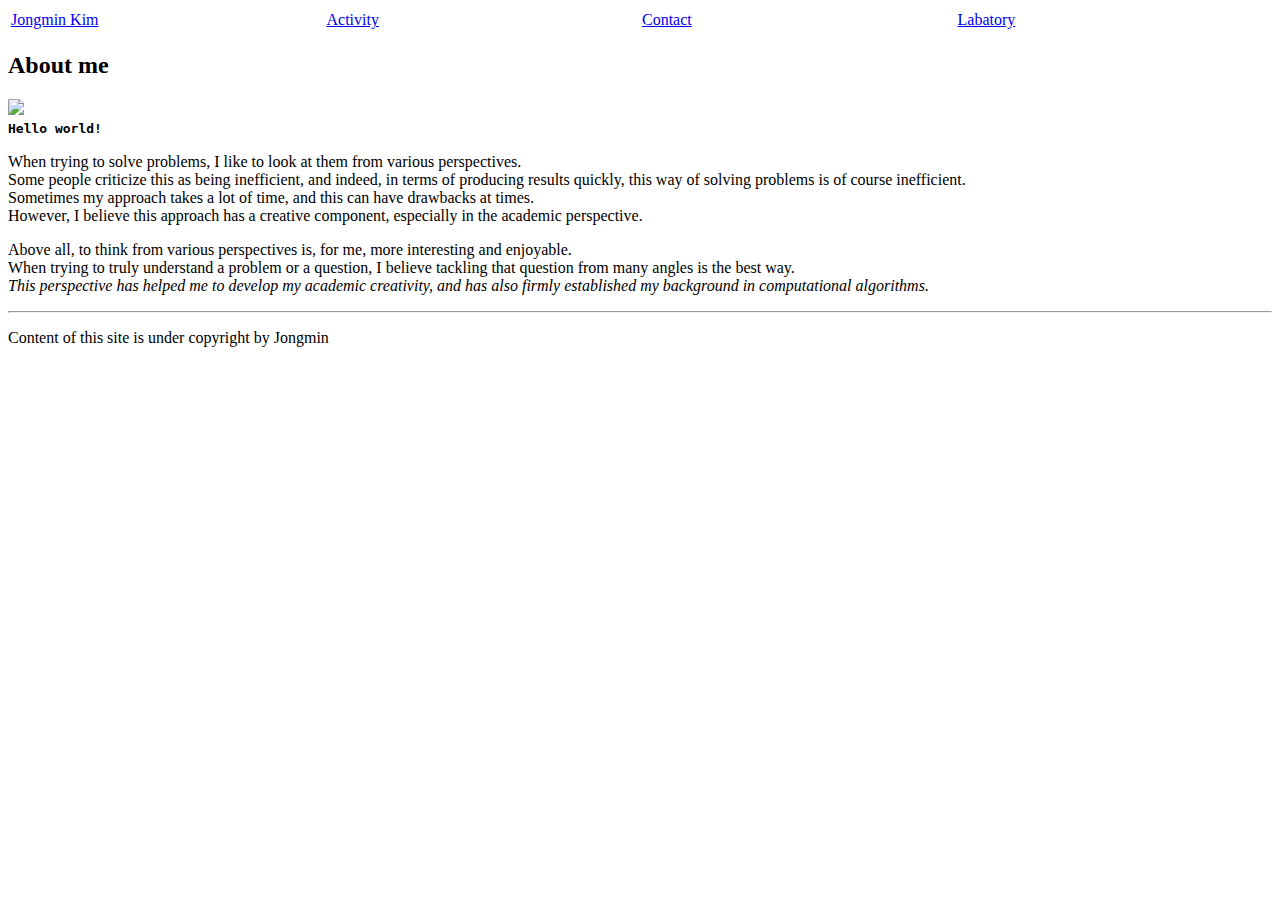
==== index.html @ 081e0cab "Add files via upload" ====
<!-- HTML5 -->
<!DOCTYPE html>
<html lang = "en">
<head>
    <meta charset="utf-8">
    <title>About Me</title>
    <link href="https://fonts.googleapis.com/css?family=Changa+One|Itim&display=swap" rel="stylesheet">
    <link rel="stylesheet" href="css/style.css">
</head>
<body>    
    <header>
        <nav id = "menu">
            <table style="width:100%">
                <colgroup>
                    <col style="width:25%">
                    <col style="width:25%">
                    <col style="width:25%">
                    <col style="width:25%">    
                </colgroup>
                <tr>
                    <td><a href="index.html">Jongmin Kim</a></td>
                    <td><a href="activity.html">Activity</a></td>
                    <td><a href="contact.html">Contact</a></td>
                    <td><a href="lab.html">Labatory</a></td>
                </tr>
            </table>
        </nav>
    </header>

    <main>
            <h2>About me</h2>
            
            <section class ="container">
                <div>
                    <picture>
                        <source media="(min-width: 1800px)" srcset="./img/biggerface.jpg" width="100%">
                        <img src="./img/face.JPG" width="100%">
                    </picture>    
                    <br>
                    <strong><code> Hello world! </code></strong>
                </div>
                
                <div class = "content">
                    <p>
                        When trying to solve problems, I like to look at them from various perspectives. <br>
                        <span>Some people criticize this as being inefficient,</span> and indeed, in terms of producing results quickly, this way of solving problems is of course inefficient. <br> 
                        Sometimes my approach takes a lot of time, and this can have drawbacks at times. <br> 
                        However, I believe this approach has a creative component, especially in the academic perspective.
                    </p>
                    <p>
                        Above all, to think from various perspectives is, for me, more interesting and enjoyable. <br> 
                        When trying to truly understand a problem or a question, I believe tackling that question from many angles is the best way. <br> 
                        <em>This perspective has helped me to develop my academic creativity, and has also firmly established my background in computational algorithms. </em> <br>
                    </p>
                </div>
            </section>
            
        </main>
        <hr>
        <footer>
        <p id="ftrcontent">Content of this site is under copyright by Jongmin</p>
    </footer>

</body>


</html>
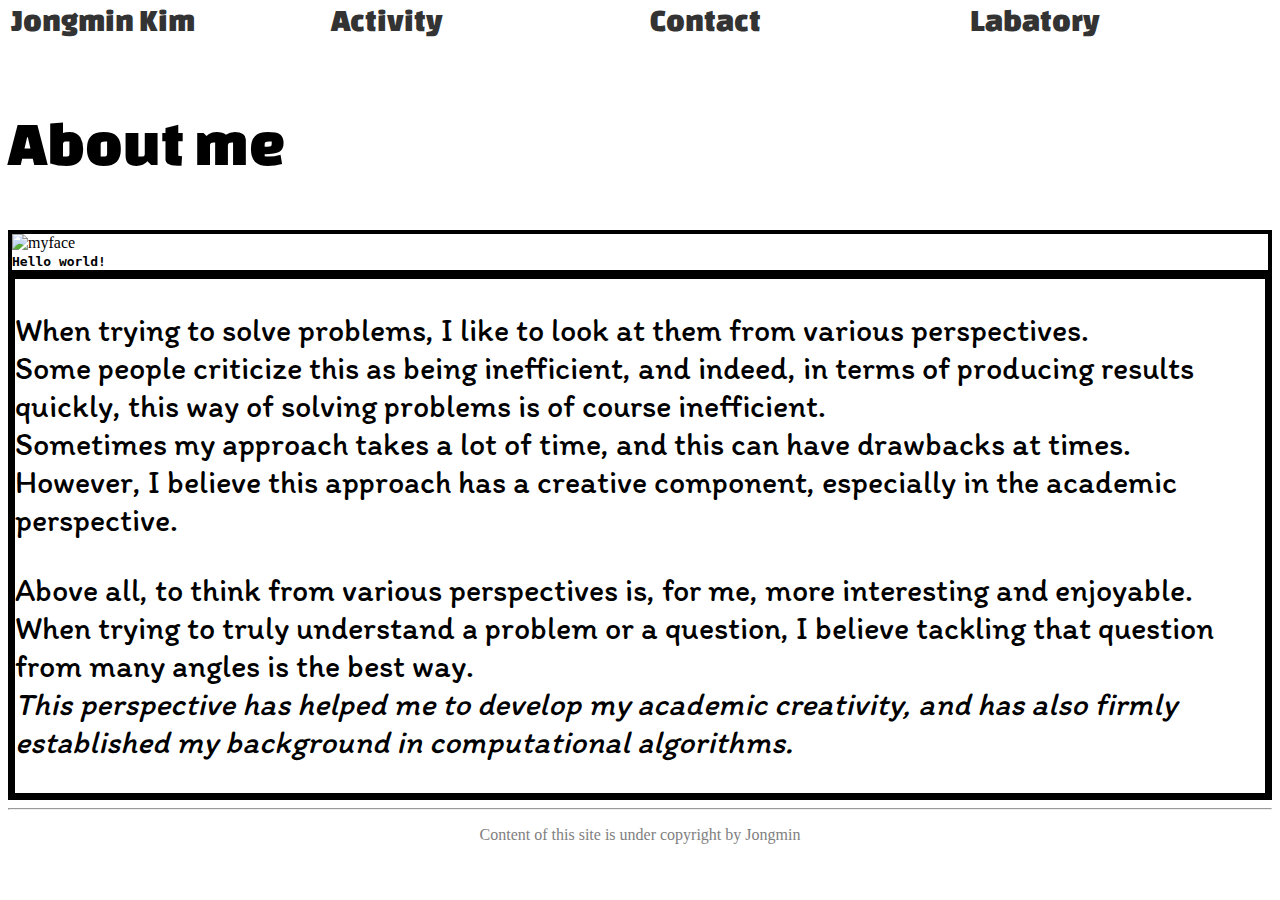
==== commit 37a1e3d2: "img alt added" ====
--- a/index.html
+++ b/index.html
@@ -33,8 +33,8 @@
             <section class ="container">
                 <div>
                     <picture>
-                        <source media="(min-width: 1800px)" srcset="./img/biggerface.jpg" width="100%">
-                        <img src="./img/face.JPG" width="100%">
+                        <source media="(min-width: 1800px)" srcset="./img/biggerface.jpg" class = "imgs">
+                        <img src="./img/face.JPG" class = "imgs" alt = "myface">
                     </picture>    
                     <br>
                     <strong><code> Hello world! </code></strong>
--- a/css/style.css
+++ b/css/style.css
@@ -0,0 +1,117 @@
+.imgs{
+    width: 100%;
+}
+
+/* for desktop */
+@media(min-width: 1500px){
+    .container{
+        display:grid; 
+        grid-template-columns:1fr 1fr;
+    }
+    .col3container{
+        display:grid; 
+        grid-template-columns:1fr 1fr 1fr;
+    }
+    .content{
+        font-family:'itim';
+        font-size: 3rem;
+    }
+    h1{font:lighter 5rem 'changa one', cursive;}
+    h2{font:lighter 4rem 'changa one', cursive;}
+    h3{font:lighter 3rem 'itim', cursive; font-weight:bold;}
+    h4{font:lighter 2rem 'itim', cursive; font-weight:bold;}
+    li {list-style-type: none;}
+    a:link{text-decoration: none; color: #333333}
+    a:visited{text-decoration: none; color:#333333}
+    a:hover{text-decoration: none; color:gray;}
+    a:active{text-decoration: none; color:gray;}
+    div{border:0.2em solid; box-sizing:border-box}
+    section{border:0.1em solid; box-sizing: border-box;}
+    #menu{font:lighter 2rem 'changa one', cursive;}
+    .icon{width:3rem; position:relative; top:0.5rem}
+    #contact li{font:lighter 2rem 'changa one', cursive;}
+    #ftrcontent{
+        color : gray;
+        text-align: center;
+    }
+
+    nav {
+        position : fixed;
+        top : 0;
+        width : 100%;
+        background-color: white;
+    }
+    body{
+        padding-top: 3rem;
+    }
+}
+
+/* for mobile */
+@media(max-width: 600){
+    h1{font:lighter 5rem 'changa one', cursive;}
+    h2{font:lighter 4rem 'changa one', cursive;}
+    h3{font:lighter 3rem 'itim', cursive; font-weight:bold;}
+    h4{font:lighter 2rem 'itim', cursive; font-weight:bold;}
+    li {list-style-type: none;}
+    a:link{text-decoration: none; color: #333333}
+    a:visited{text-decoration: none; color:#333333}
+    a:hover{text-decoration: none; color:gray;}
+    a:active{text-decoration: none; color:gray;}
+    div{border:0.2em solid; box-sizing:border-box}
+    section{border:0.1em solid; box-sizing: border-box;}
+    #menu{font:lighter 2rem 'changa one', cursive;}
+    .icon{width:3rem; position:relative; top:0.5rem}
+    #contact li{font:lighter 2rem 'changa one', cursive;}
+    .content{
+        font-family:'itim', cursive;
+        font-size: 2rem;
+    }
+    #ftrcontent{
+        color : gray;
+        text-align: center;
+    }
+
+    nav {
+        position : fixed;
+        top : 0;
+        width : 100%;
+        background-color: white;
+    }
+    body{
+        padding-top: 3rem;
+    }
+}
+
+/* for tablet or small laptop */
+h1{font:lighter 5rem 'changa one', cursive;}
+h2{font:lighter 4rem 'changa one', cursive;}
+h3{font:lighter 3rem 'itim', cursive; font-weight:bold;}
+h4{font:lighter 2rem 'itim', cursive; font-weight:bold;}
+li {list-style-type: none;}
+a:link{text-decoration: none; color: #333333}
+a:visited{text-decoration: none; color:#333333}
+a:hover{text-decoration: none; color:gray;}
+a:active{text-decoration: none; color:gray;}
+div{border:0.2em solid; box-sizing:border-box}
+section{border:0.1em solid; box-sizing: border-box;}
+#menu{font:lighter 2rem 'changa one', cursive;}
+.icon{width:3rem; position:relative; top:0.5rem}
+#contact li{font:lighter 2rem 'changa one', cursive;}
+.content{
+    font-family:'itim', cursive;
+    font-size: 2rem;
+}
+#ftrcontent{
+    color : gray;
+    text-align: center;
+}
+
+nav {
+    position : fixed;
+    top : 0;
+    width : 100%;
+    background-color: white;
+}
+body{
+    padding-top: 3rem;
+}
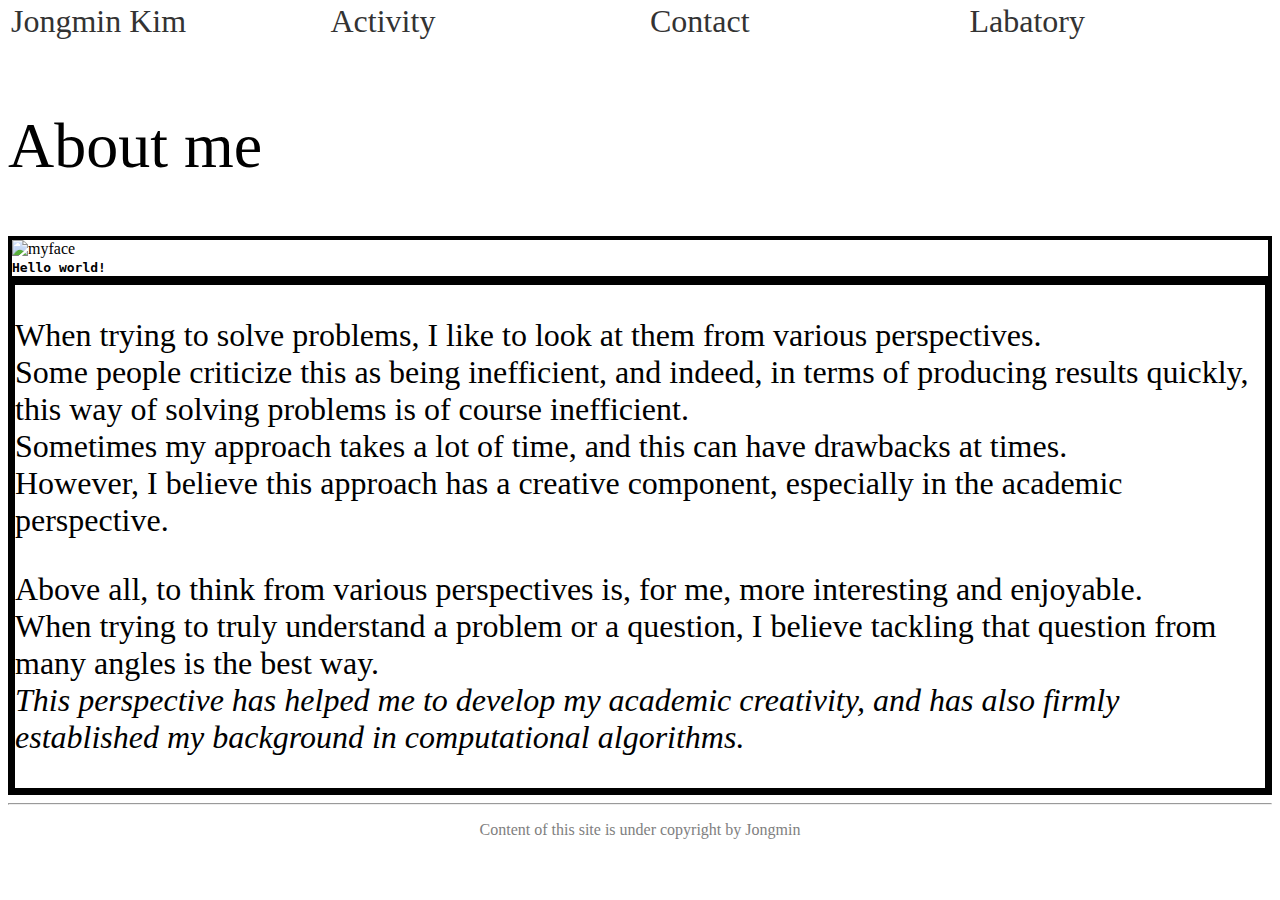
==== commit be4e751d: "link changed" ====
--- a/index.html
+++ b/index.html
@@ -4,7 +4,6 @@
 <head>
     <meta charset="utf-8">
     <title>About Me</title>
-    <link href="https://fonts.googleapis.com/css?family=Changa+One|Itim&display=swap" rel="stylesheet">
     <link rel="stylesheet" href="css/style.css">
 </head>
 <body>    
--- a/css/style.css
+++ b/css/style.css
@@ -1,5 +1,65 @@
+/* common */
+@font-face {
+    font-family: 'Changa One';
+    font-style: normal;
+    font-weight: 400;
+    font-display: swap;
+    src: url(https://fonts.gstatic.com/s/changaone/v18/xfu00W3wXn3QLUJXhzq42AHiuZXYO68.woff2) format('woff2');
+    unicode-range: U+0000-00FF, U+0131, U+0152-0153, U+02BB-02BC, U+02C6, U+02DA, U+02DC, U+2000-206F, U+2074, U+20AC, U+2122, U+2191, U+2193, U+2212, U+2215, U+FEFF, U+FFFD;
+  }
+  /* thai */
+  @font-face {
+    font-family: 'Itim';
+    font-style: normal;
+    font-weight: 400;
+    font-display: swap;
+    src: url(https://fonts.gstatic.com/s/itim/v10/0nknC9ziJOYe8BdAkOzaZwTSoQ.woff2) format('woff2');
+    unicode-range: U+0E01-0E5B, U+200C-200D, U+25CC;
+  }
+  /* vietnamese */
+  @font-face {
+    font-family: 'Itim';
+    font-style: normal;
+    font-weight: 400;
+    font-display: swap;
+    src: url(https://fonts.gstatic.com/s/itim/v10/0nknC9ziJOYe8AxAkOzaZwTSoQ.woff2) format('woff2');
+    unicode-range: U+0102-0103, U+0110-0111, U+0128-0129, U+0168-0169, U+01A0-01A1, U+01AF-01B0, U+1EA0-1EF9, U+20AB;
+  }
+  /* latin-ext */
+  @font-face {
+    font-family: 'Itim';
+    font-style: normal;
+    font-weight: 400;
+    font-display: swap;
+    src: url(https://fonts.gstatic.com/s/itim/v10/0nknC9ziJOYe8A1AkOzaZwTSoQ.woff2) format('woff2');
+    unicode-range: U+0100-024F, U+0259, U+1E00-1EFF, U+2020, U+20A0-20AB, U+20AD-20CF, U+2113, U+2C60-2C7F, U+A720-A7FF;
+  }
+  /* latin */
+  @font-face {
+    font-family: 'Itim';
+    font-style: normal;
+    font-weight: 400;
+    font-display: swap;
+    src: url(https://fonts.gstatic.com/s/itim/v10/0nknC9ziJOYe8ANAkOzaZwQ.woff2) format('woff2');
+    unicode-range: U+0000-00FF, U+0131, U+0152-0153, U+02BB-02BC, U+02C6, U+02DA, U+02DC, U+2000-206F, U+2074, U+20AC, U+2122, U+2191, U+2193, U+2212, U+2215, U+FEFF, U+FFFD;
+  }
+
 .imgs{
     width: 100%;
+}
+iframe{
+    width: 100%;
+    height: 98%;
+}
+textarea{
+    font : 1rem;
+    width: 50%;
+    height: 30%;
+}
+table {
+    border:0.1rem;
+    width: 50%;
+
 }
 
 /* for desktop */
@@ -47,7 +107,7 @@
 }
 
 /* for mobile */
-@media(max-width: 600){
+@media(max-width: 600px){
     h1{font:lighter 5rem 'changa one', cursive;}
     h2{font:lighter 4rem 'changa one', cursive;}
     h3{font:lighter 3rem 'itim', cursive; font-weight:bold;}
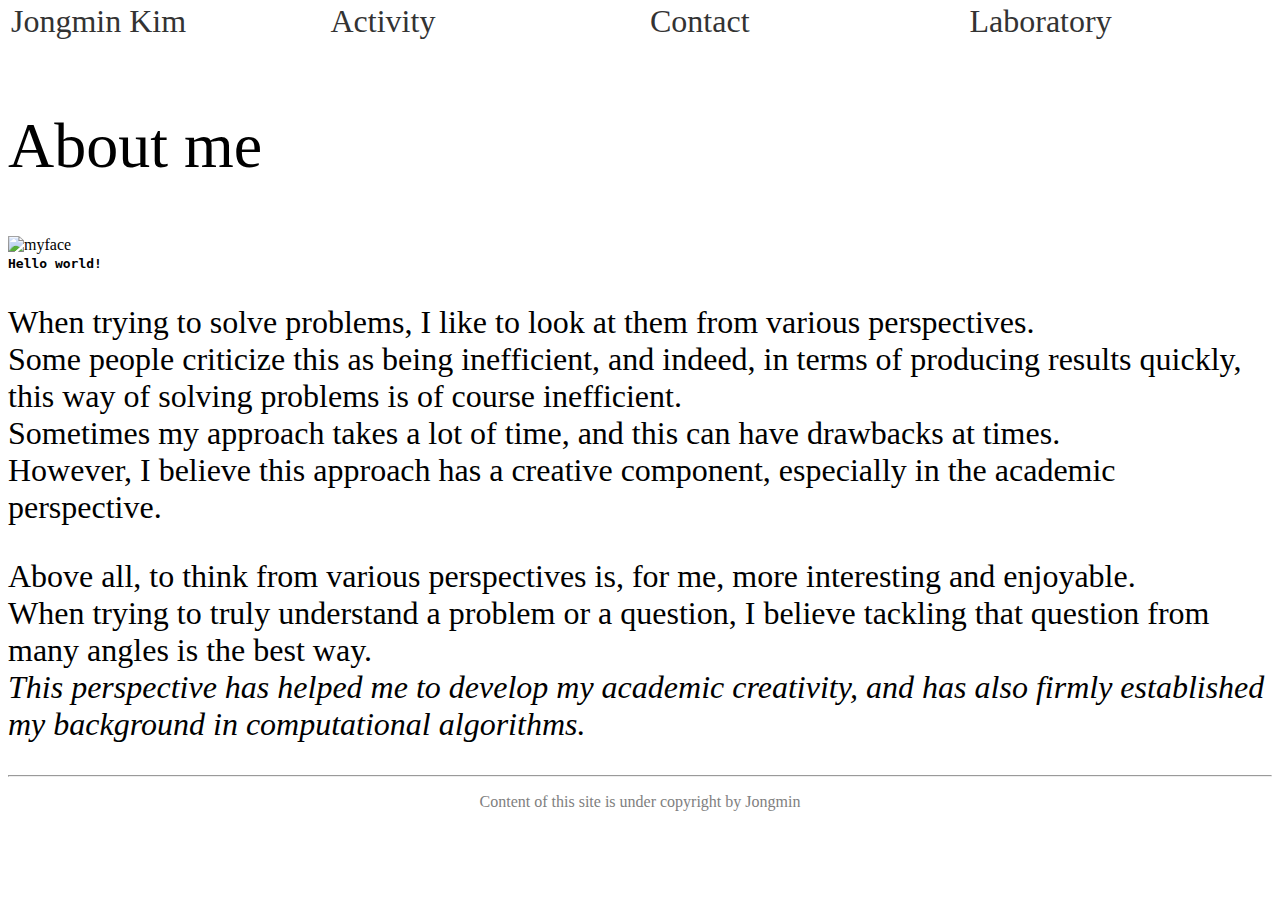
==== commit bdecd76f: "validation fixed" ====
--- a/index.html
+++ b/index.html
@@ -20,14 +20,14 @@
                     <td><a href="index.html">Jongmin Kim</a></td>
                     <td><a href="activity.html">Activity</a></td>
                     <td><a href="contact.html">Contact</a></td>
-                    <td><a href="lab.html">Labatory</a></td>
+                    <td><a href="lab.html">Laboratory</a></td>
                 </tr>
             </table>
         </nav>
     </header>
 
     <main>
-            <h2>About me</h2>
+            <h2 class="ani">About me</h2>
             
             <section class ="container">
                 <div>
--- a/css/style.css
+++ b/css/style.css
@@ -56,10 +56,44 @@
     width: 50%;
     height: 30%;
 }
-table {
-    border:0.1rem;
-    width: 50%;
+#tbs{
+    font-family:'itim';
+    font-size: 3rem;
+    width: 100%;
+    height: 80%;
+    text-align: center;
+}
 
+.ani {
+    animation-duration: 3s;
+    animation-name: slidein;
+  }
+  
+  @keyframes slidein {
+    from {
+      margin-left: 100%;
+      width: 300%
+    }
+  
+    to {
+      margin-left: 0%;
+      width: 100%;
+    }
+  }
+  a:link{text-decoration: none; color: #333333}
+  a:visited{text-decoration: none; color:#333333}
+  a:hover{
+    text-decoration: none; color: gray;
+    }
+  a:active{text-decoration: none; color:gray;}
+#menu td:hover{
+    transform: translateX(2rem);
+    transition-duration: 0.5s;
+    font-size: 3rem;
+}
+
+#contact li{
+    font:lighter 2rem 'changa one', cursive;
 }
 
 /* for desktop */
@@ -77,24 +111,21 @@
         font-size: 3rem;
     }
     h1{font:lighter 5rem 'changa one', cursive;}
-    h2{font:lighter 4rem 'changa one', cursive;}
+    h2{
+        font:lighter 4rem 'changa one', cursive;
+    }
     h3{font:lighter 3rem 'itim', cursive; font-weight:bold;}
     h4{font:lighter 2rem 'itim', cursive; font-weight:bold;}
     li {list-style-type: none;}
-    a:link{text-decoration: none; color: #333333}
-    a:visited{text-decoration: none; color:#333333}
-    a:hover{text-decoration: none; color:gray;}
-    a:active{text-decoration: none; color:gray;}
-    div{border:0.2em solid; box-sizing:border-box}
-    section{border:0.1em solid; box-sizing: border-box;}
-    #menu{font:lighter 2rem 'changa one', cursive;}
+    
     .icon{width:3rem; position:relative; top:0.5rem}
-    #contact li{font:lighter 2rem 'changa one', cursive;}
     #ftrcontent{
         color : gray;
         text-align: center;
     }
-
+    #menu{
+        font:lighter 2rem 'changa one', cursive;    
+    }
     nav {
         position : fixed;
         top : 0;
@@ -104,6 +135,7 @@
     body{
         padding-top: 3rem;
     }
+
 }
 
 /* for mobile */
@@ -113,15 +145,8 @@
     h3{font:lighter 3rem 'itim', cursive; font-weight:bold;}
     h4{font:lighter 2rem 'itim', cursive; font-weight:bold;}
     li {list-style-type: none;}
-    a:link{text-decoration: none; color: #333333}
-    a:visited{text-decoration: none; color:#333333}
-    a:hover{text-decoration: none; color:gray;}
-    a:active{text-decoration: none; color:gray;}
-    div{border:0.2em solid; box-sizing:border-box}
-    section{border:0.1em solid; box-sizing: border-box;}
     #menu{font:lighter 2rem 'changa one', cursive;}
     .icon{width:3rem; position:relative; top:0.5rem}
-    #contact li{font:lighter 2rem 'changa one', cursive;}
     .content{
         font-family:'itim', cursive;
         font-size: 2rem;
@@ -148,15 +173,8 @@
 h3{font:lighter 3rem 'itim', cursive; font-weight:bold;}
 h4{font:lighter 2rem 'itim', cursive; font-weight:bold;}
 li {list-style-type: none;}
-a:link{text-decoration: none; color: #333333}
-a:visited{text-decoration: none; color:#333333}
-a:hover{text-decoration: none; color:gray;}
-a:active{text-decoration: none; color:gray;}
-div{border:0.2em solid; box-sizing:border-box}
-section{border:0.1em solid; box-sizing: border-box;}
 #menu{font:lighter 2rem 'changa one', cursive;}
 .icon{width:3rem; position:relative; top:0.5rem}
-#contact li{font:lighter 2rem 'changa one', cursive;}
 .content{
     font-family:'itim', cursive;
     font-size: 2rem;
